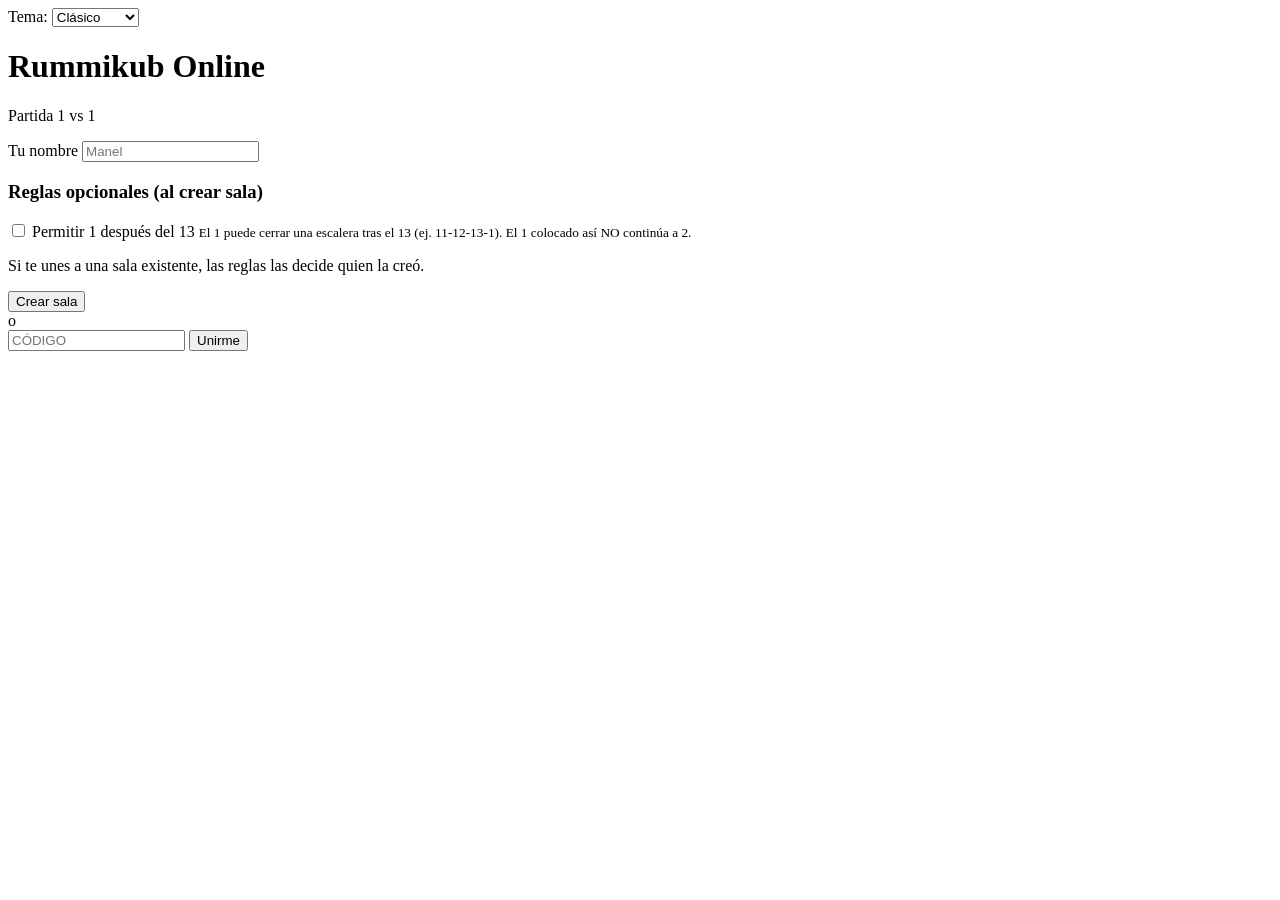
==== frontend/index.html @ c22e59c4 "Initial commit: Rummikub Online MVP" ====
<!DOCTYPE html>
<html lang="es">
<head>
  <meta charset="UTF-8">
  <title>Rummikub Online</title>
  <link rel="stylesheet" href="/static/css/style.css">
</head>
<body class="lobby theme-classic">
  <div class="lobby-top">
    <div class="theme-picker">
      <span>Tema:</span>
      <select id="theme-select">
        <option value="theme-classic">Clásico</option>
        <option value="theme-cyberpunk">Cyberpunk</option>
        <option value="theme-nature">Naturaleza</option>
      </select>
    </div>
  </div>

  <main class="lobby-box">
    <h1>Rummikub Online</h1>
    <p class="subtitle">Partida 1 vs 1</p>

    <label>Tu nombre
      <input id="nombre" type="text" maxlength="20" placeholder="Manel" autocomplete="off">
    </label>

    <div class="reglas-panel">
      <h3>Reglas opcionales (al crear sala)</h3>
      <label class="regla-item">
        <input type="checkbox" id="regla-wrap_13_to_1">
        <span>
          Permitir 1 después del 13
          <small>El 1 puede cerrar una escalera tras el 13 (ej. 11-12-13-1). El 1 colocado así NO continúa a 2.</small>
        </span>
      </label>
      <p class="aviso-reglas">Si te unes a una sala existente, las reglas las decide quien la creó.</p>
    </div>

    <div class="acciones">
      <button id="btn-crear">Crear sala</button>
      <div class="separador">o</div>
      <div class="unirse">
        <input id="codigo" type="text" maxlength="4" placeholder="CÓDIGO" autocomplete="off">
        <button id="btn-unirse">Unirme</button>
      </div>
    </div>

    <p id="msg" class="msg"></p>
  </main>
  <script src="/static/js/theme.js"></script>
  <script src="/static/js/lobby.js"></script>
</body>
</html>
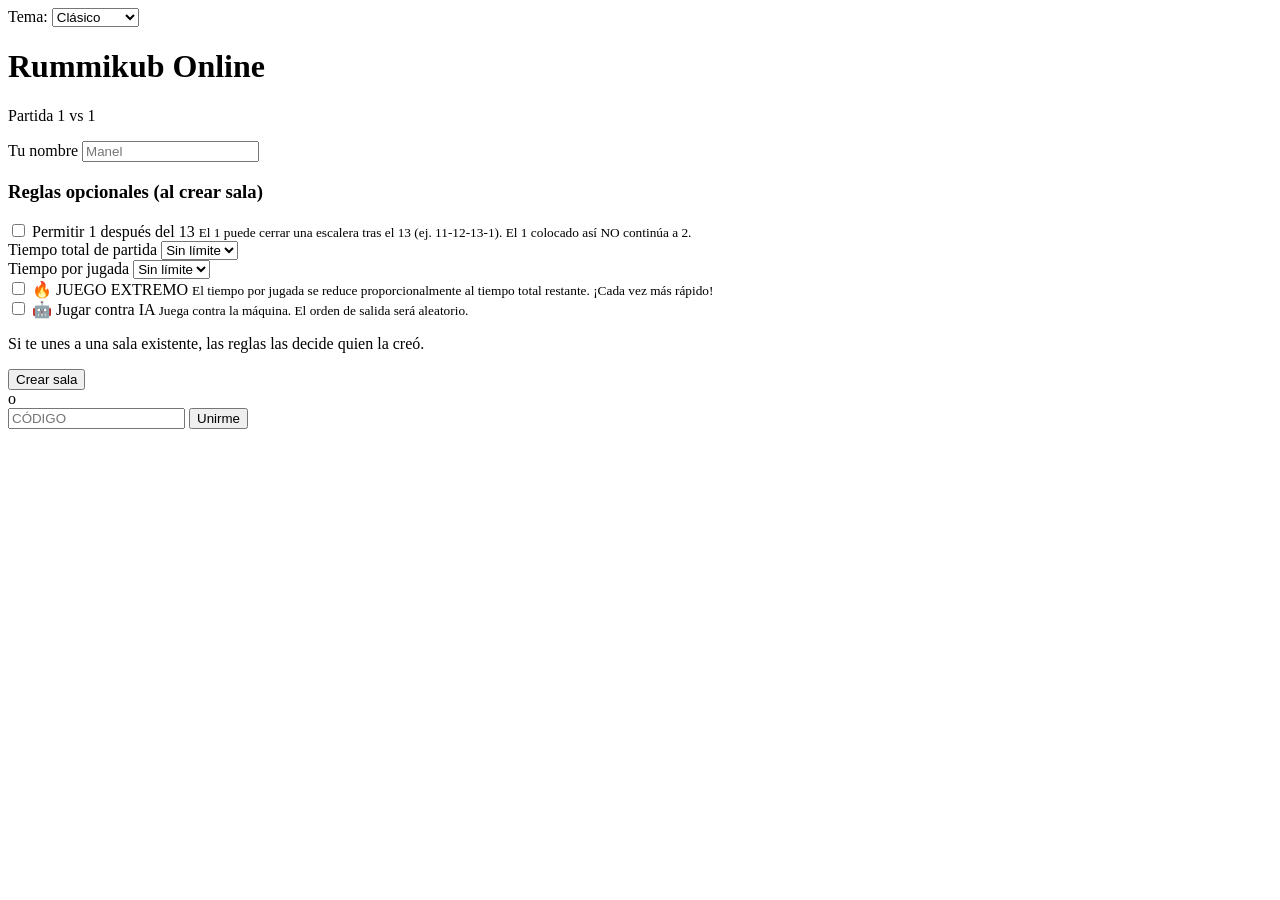
==== commit 86a7f08c: "feat: tema Desierto (arena, dunas, calidos)" ====
--- a/frontend/index.html
+++ b/frontend/index.html
@@ -2,6 +2,7 @@
 <html lang="es">
 <head>
   <meta charset="UTF-8">
+  <meta name="viewport" content="width=device-width, initial-scale=1, viewport-fit=cover">
   <title>Rummikub Online</title>
   <link rel="stylesheet" href="/static/css/style.css">
 </head>
@@ -13,6 +14,7 @@
         <option value="theme-classic">Clásico</option>
         <option value="theme-cyberpunk">Cyberpunk</option>
         <option value="theme-nature">Naturaleza</option>
+        <option value="theme-desert">Desierto</option>
       </select>
     </div>
   </div>
@@ -34,6 +36,46 @@
           <small>El 1 puede cerrar una escalera tras el 13 (ej. 11-12-13-1). El 1 colocado así NO continúa a 2.</small>
         </span>
       </label>
+      <div class="regla-select">
+        <label for="tiempo-total">Tiempo total de partida</label>
+        <select id="tiempo-total">
+          <option value="0">Sin límite</option>
+          <option value="300">5 min</option>
+          <option value="600">10 min</option>
+          <option value="900">15 min</option>
+          <option value="1800">30 min</option>
+          <option value="3600">60 min</option>
+        </select>
+      </div>
+      <div class="regla-select">
+        <label for="tiempo-turno">Tiempo por jugada</label>
+        <select id="tiempo-turno">
+          <option value="0">Sin límite</option>
+          <option value="15">15 seg</option>
+          <option value="30">30 seg</option>
+          <option value="45">45 seg</option>
+          <option value="60">60 seg</option>
+          <option value="90">90 seg</option>
+          <option value="120">2 min</option>
+        </select>
+      </div>
+      <label class="regla-item extremo-item">
+        <input type="checkbox" id="regla-juego-extremo">
+        <span>
+          🔥 JUEGO EXTREMO
+          <small>El tiempo por jugada se reduce proporcionalmente al tiempo total restante. ¡Cada vez más rápido!</small>
+        </span>
+      </label>
+
+      <div class="separador-reglas"></div>
+
+      <label class="regla-item ia-item">
+        <input type="checkbox" id="regla-contra-ia">
+        <span>
+          🤖 Jugar contra IA
+          <small>Juega contra la máquina. El orden de salida será aleatorio.</small>
+        </span>
+      </label>
       <p class="aviso-reglas">Si te unes a una sala existente, las reglas las decide quien la creó.</p>
     </div>
 
@@ -48,6 +90,11 @@
 
     <p id="msg" class="msg"></p>
   </main>
+  <script>
+    document.getElementById("regla-juego-extremo").addEventListener("change", function() {
+      document.getElementById("tiempo-turno").disabled = this.checked;
+    });
+  </script>
   <script src="/static/js/theme.js"></script>
   <script src="/static/js/lobby.js"></script>
 </body>
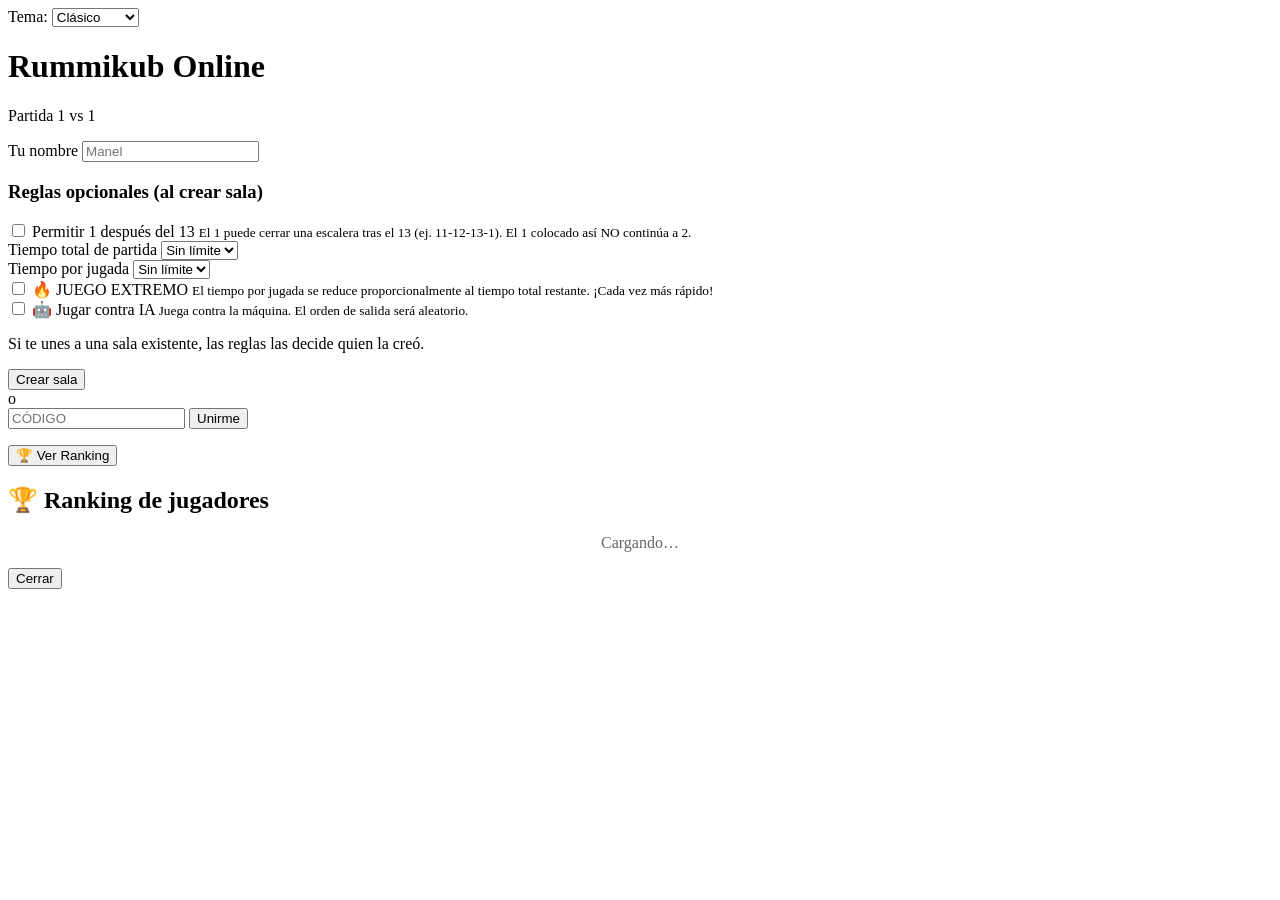
==== commit 9cf1fd58: "feat: seccion ranking en panel admin con renombrar y reset" ====
--- a/frontend/index.html
+++ b/frontend/index.html
@@ -89,7 +89,20 @@
     </div>
 
     <p id="msg" class="msg"></p>
+
+    <button id="btn-ranking" class="btn-ranking">🏆 Ver Ranking</button>
   </main>
+
+  <div id="overlay-ranking" class="overlay hidden">
+    <div class="overlay-box ranking-box">
+      <h2>🏆 Ranking de jugadores</h2>
+      <div id="ranking-contenido">
+        <p style="text-align:center; opacity:.6;">Cargando…</p>
+      </div>
+      <button id="btn-cerrar-ranking">Cerrar</button>
+    </div>
+  </div>
+
   <script>
     document.getElementById("regla-juego-extremo").addEventListener("change", function() {
       document.getElementById("tiempo-turno").disabled = this.checked;
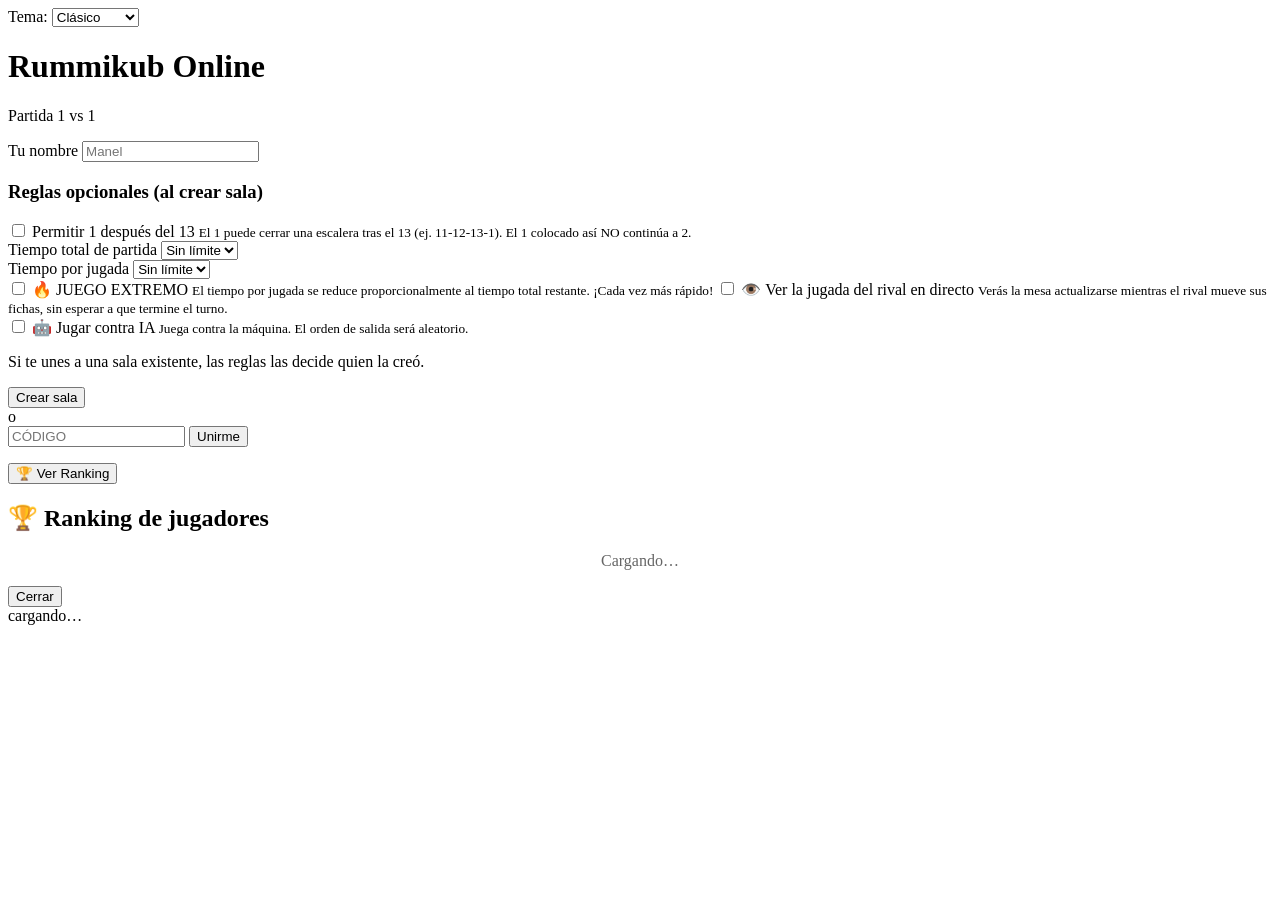
==== commit 260f6ab0: "feat: pie con version (hash de commit y fecha) en el lobby" ====
--- a/frontend/index.html
+++ b/frontend/index.html
@@ -4,7 +4,7 @@
   <meta charset="UTF-8">
   <meta name="viewport" content="width=device-width, initial-scale=1, viewport-fit=cover">
   <title>Rummikub Online</title>
-  <link rel="stylesheet" href="/static/css/style.css">
+  <link rel="stylesheet" href="/static/css/style.css?v=20260523d">
 </head>
 <body class="lobby theme-classic">
   <div class="lobby-top">
@@ -15,6 +15,7 @@
         <option value="theme-cyberpunk">Cyberpunk</option>
         <option value="theme-nature">Naturaleza</option>
         <option value="theme-desert">Desierto</option>
+        <option value="theme-artico">Ártico</option>
       </select>
     </div>
   </div>
@@ -67,6 +68,14 @@
         </span>
       </label>
 
+      <label class="regla-item">
+        <input type="checkbox" id="regla-ver-directo">
+        <span>
+          👁️ Ver la jugada del rival en directo
+          <small>Verás la mesa actualizarse mientras el rival mueve sus fichas, sin esperar a que termine el turno.</small>
+        </span>
+      </label>
+
       <div class="separador-reglas"></div>
 
       <label class="regla-item ia-item">
@@ -103,12 +112,14 @@
     </div>
   </div>
 
+  <footer id="version-footer" class="version-footer">cargando…</footer>
+
   <script>
     document.getElementById("regla-juego-extremo").addEventListener("change", function() {
       document.getElementById("tiempo-turno").disabled = this.checked;
     });
   </script>
-  <script src="/static/js/theme.js"></script>
-  <script src="/static/js/lobby.js"></script>
+  <script src="/static/js/theme.js?v=20260523d"></script>
+  <script src="/static/js/lobby.js?v=20260523d"></script>
 </body>
 </html>
